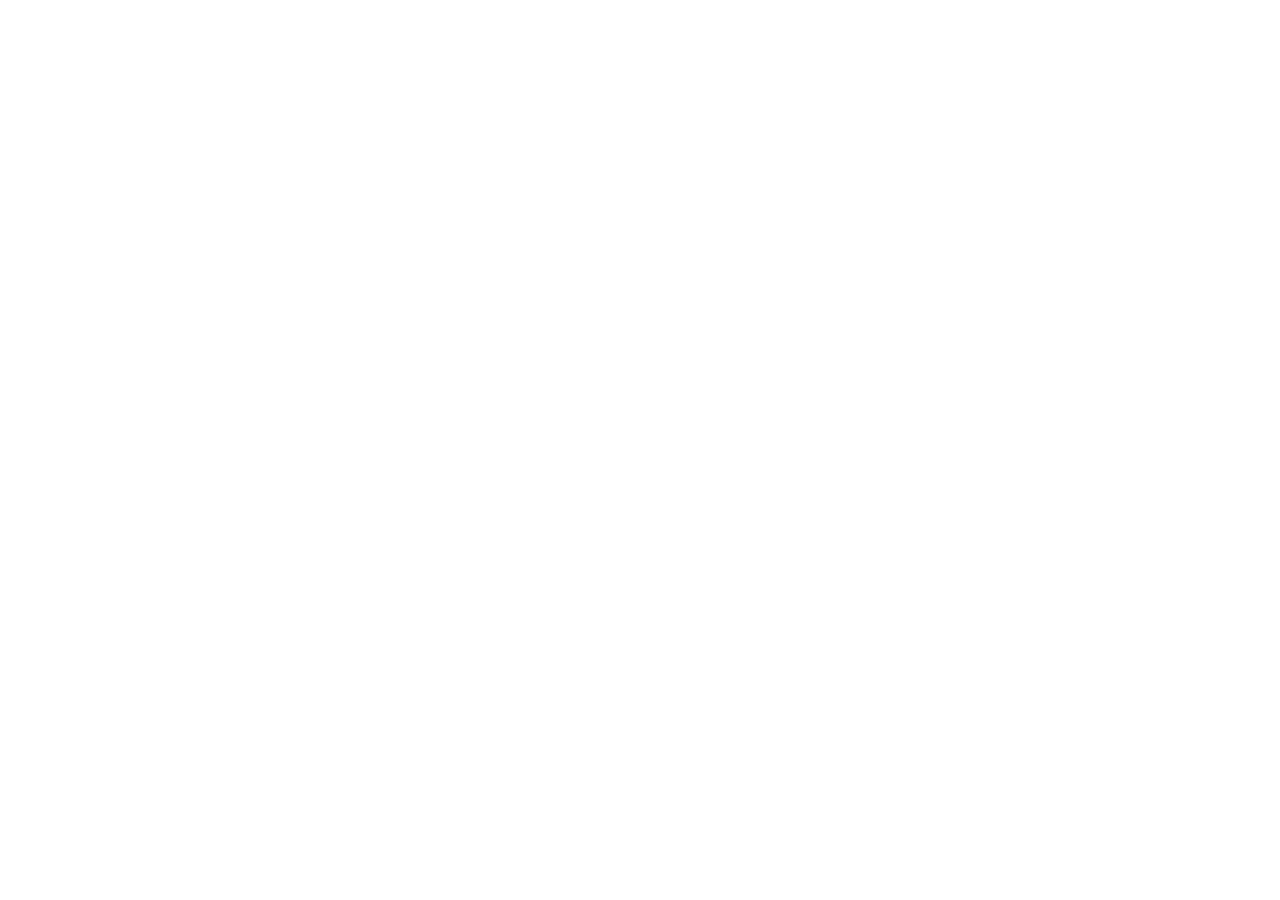
==== index.html @ 6e43d672 "top-2: Paper Rock Scissors working" ====
<!doctype html>

<html lang="en">
    <head>
        <meta charset="UTF-8" />
        <meta http-equiv="X-IA-Compatible" content="IE-Edge" />
        <meta
            name="viewport"
            content="width= device-width, initial-scale= 1.0"
        />
        <title>Rock Paper Scissors</title>
        <link rel="stylesheet" href="style.css" />
        <script src="javascript.js"></script>
    </head>
</html>
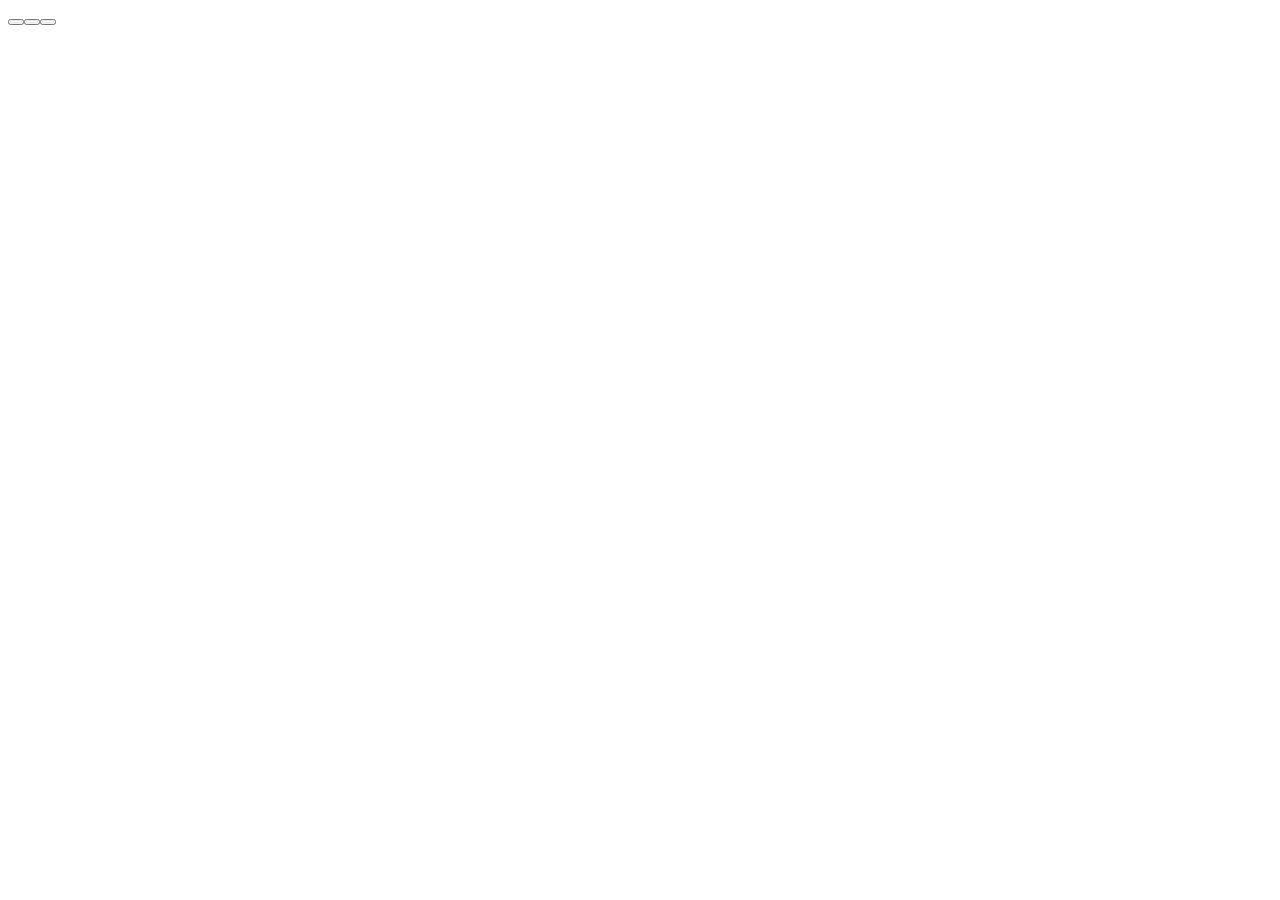
==== commit f1124737: "revisiting rock paper scissors using DOM manipulations (buttons, adding elements)" ====
--- a/index.html
+++ b/index.html
@@ -10,6 +10,6 @@
         />
         <title>Rock Paper Scissors</title>
         <link rel="stylesheet" href="style.css" />
-        <script src="javascript.js"></script>
+        <script src="javascript.js" defer></script>
     </head>
 </html>
